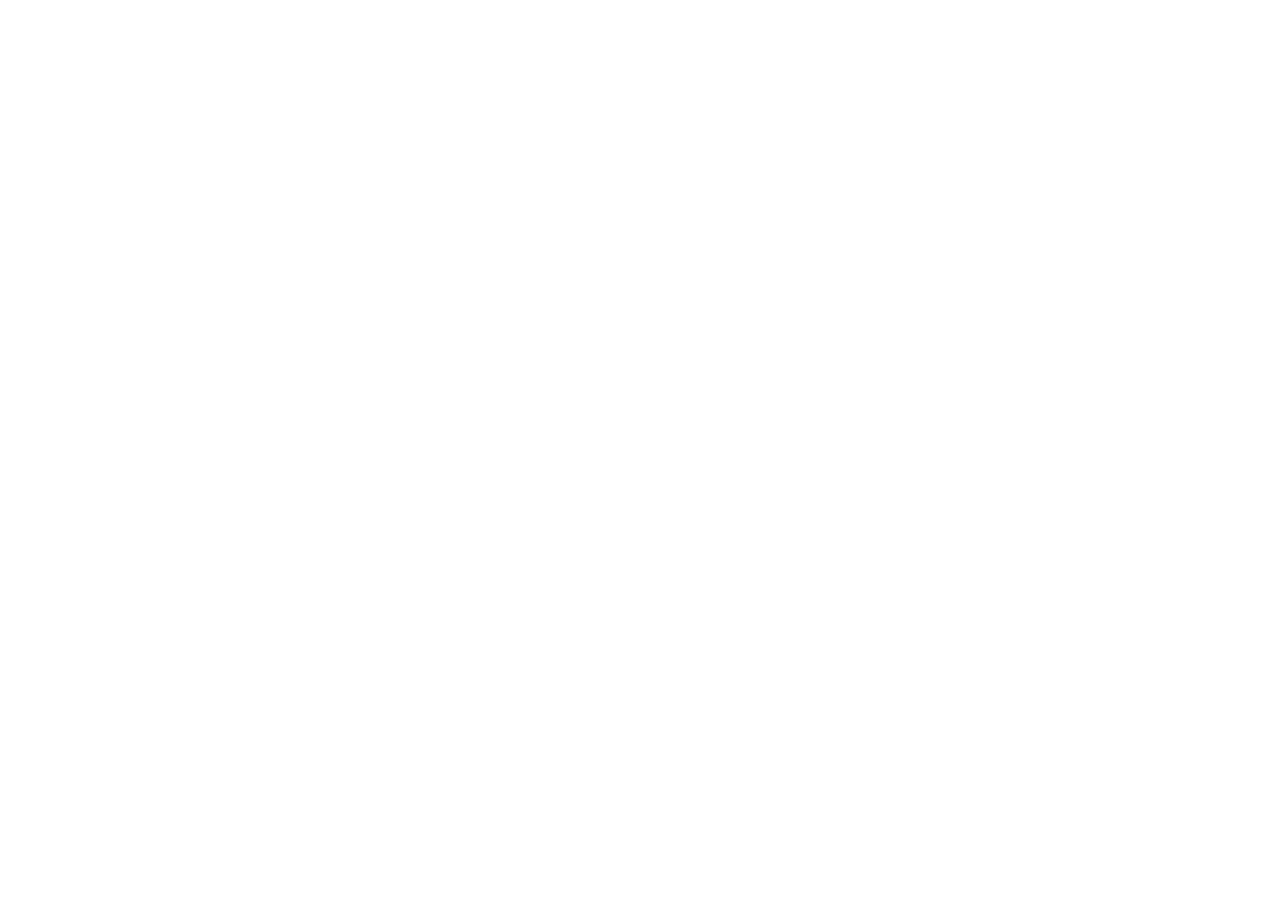
==== index.html @ 50ac06a2 "Primer commit de proyecto final JS coder" ====
<!DOCTYPE html>
<html lang="es">
<head>
    <meta charset="UTF-8">
    <meta name="viewport" content="width=device-width, initial-scale=1.0">
    <title>Inicio</title><link href="https://cdn.jsdelivr.net/npm/bootstrap@5.3.2/dist/css/bootstrap.min.css" rel="stylesheet" integrity="sha384-T3c6CoIi6uLrA9TneNEoa7RxnatzjcDSCmG1MXxSR1GAsXEV/Dwwykc2MPK8M2HN" crossorigin="anonymous">
</head>
<body>



    <script src="https://cdn.jsdelivr.net/npm/bootstrap@5.3.2/dist/js/bootstrap.bundle.min.js" integrity="sha384-C6RzsynM9kWDrMNeT87bh95OGNyZPhcTNXj1NW7RuBCsyN/o0jlpcV8Qyq46cDfL" crossorigin="anonymous"></script>
    <script src="./js/index.js"></script>
</body>
</html>
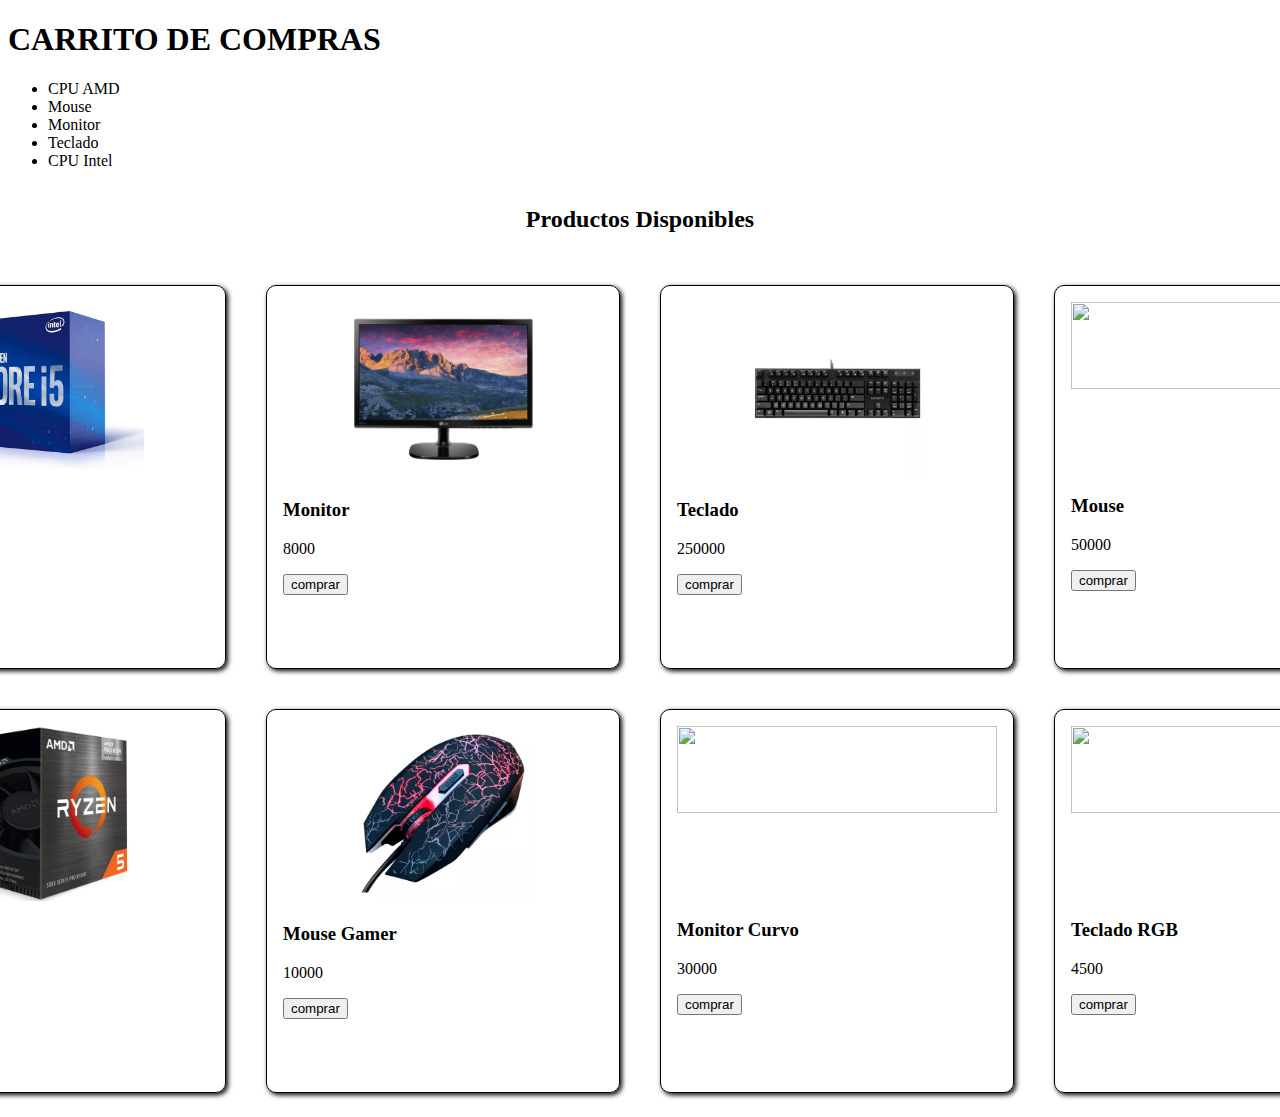
==== commit a046a74c: "2da entrega, primer commit" ====
--- a/index.html
+++ b/index.html
@@ -3,11 +3,36 @@
 <head>
     <meta charset="UTF-8">
     <meta name="viewport" content="width=device-width, initial-scale=1.0">
-    <title>Inicio</title><link href="https://cdn.jsdelivr.net/npm/bootstrap@5.3.2/dist/css/bootstrap.min.css" rel="stylesheet" integrity="sha384-T3c6CoIi6uLrA9TneNEoa7RxnatzjcDSCmG1MXxSR1GAsXEV/Dwwykc2MPK8M2HN" crossorigin="anonymous">
+    <title>Inicio</title>
+    <link href="https://cdn.jsdelivr.net/npm/bootstrap@5.3.2/dist/css/bootstrap.min.css" rel="stylesheet" integrity="sha384-T3c6CoIi6uLrA9TneNEoa7RxnatzjcDSCmG1MXxSR1GAsXEV/Dwwykc2MPK8M2HN" crossorigin="anonymous">
+    <link rel="stylesheet" href="./css/style.css">
 </head>
-<body>
+<body class="container">
+    <h1 id="tituloPrincipal">CARRITO DE COMPRAS</h1>
 
+    <!-- <p class="nombres">Procesador</p>
+    <p class="nombres">Monitor</p>
+    <p class="nombres">Mouse</p> -->
 
+    <ul class="ul">
+        <li>CPU AMD</li>    
+        <li>Mouse</li>
+        <li>Monitor</li>
+        <li>Teclado</li>
+        <li>CPU Intel</li>
+    </ul>
+    
+    <section id="seccionContenedor">
+
+    </section>
+
+    <div id="contenedor">
+
+    </div>
+
+    <div id="contenedorDeProductos">
+
+    </div>
 
     <script src="https://cdn.jsdelivr.net/npm/bootstrap@5.3.2/dist/js/bootstrap.bundle.min.js" integrity="sha384-C6RzsynM9kWDrMNeT87bh95OGNyZPhcTNXj1NW7RuBCsyN/o0jlpcV8Qyq46cDfL" crossorigin="anonymous"></script>
     <script src="./js/index.js"></script>
--- a/css/style.css
+++ b/css/style.css
@@ -0,0 +1,38 @@
+#contenedorDeProductos {
+    display: grid; 
+    grid-template-columns: repeat(4, 1fr); 
+    gap: 40px; 
+    padding: 1rem;
+    justify-content: center; 
+}
+
+.card {
+    width: 320px;
+    height: 350px;
+    border: 1px solid #000000;
+    box-shadow: 2px 2px 5px #000000;
+    border-radius: 10px;
+    overflow: hidden;
+    padding: 1rem;
+    align-items: center;
+}
+
+.card-img {
+    width: 100%;
+    height: 50%;
+    object-fit: contain;
+}
+
+.rojo {
+    color: #000000;
+    padding: 1rem;
+    display: flex;
+    justify-content: center; 
+    align-items: center;     
+}
+
+
+.nombres {
+    padding-left: 1rem;
+}
+
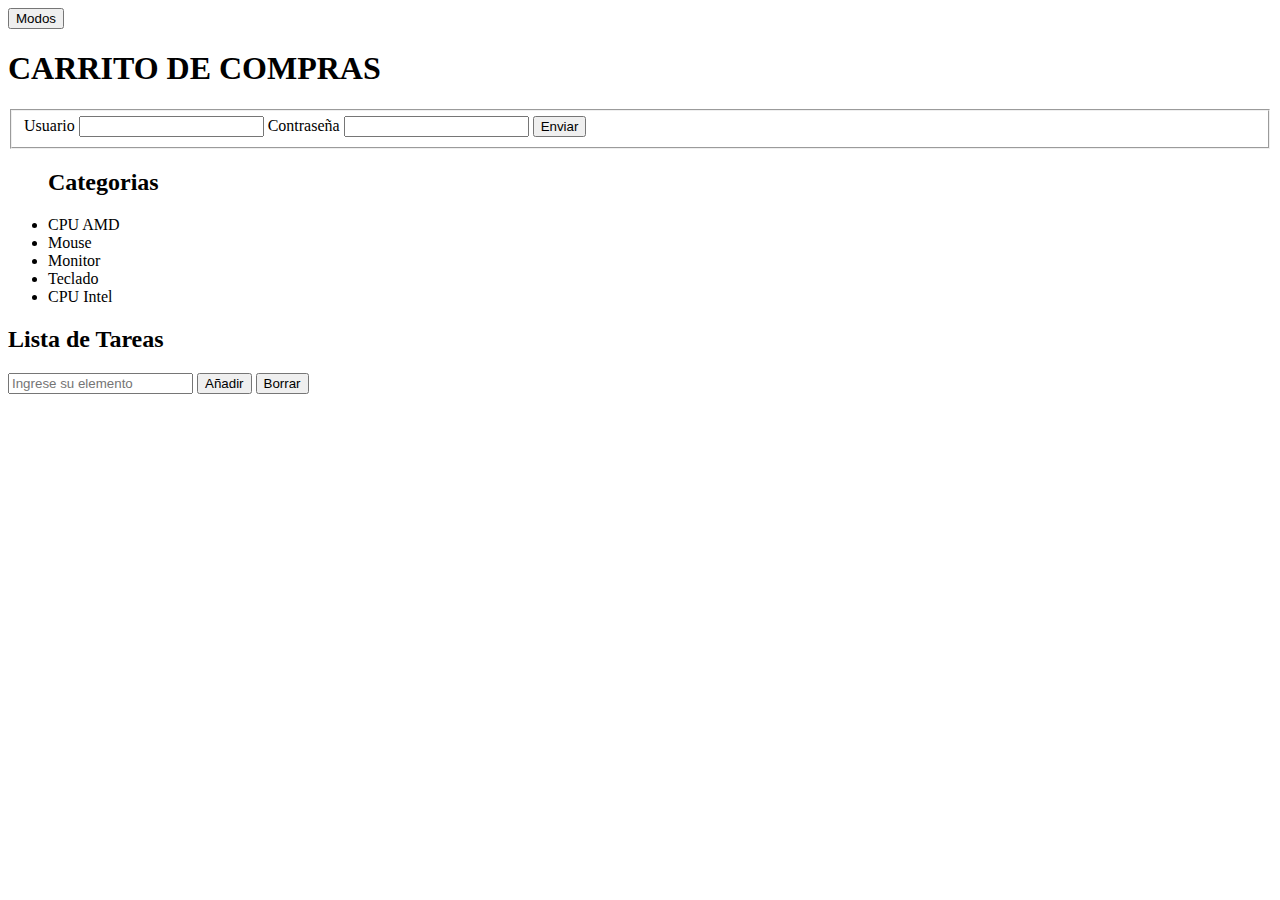
==== commit 49f3d650: "3ra entrega, agregando JSON y localStorage" ====
--- a/index.html
+++ b/index.html
@@ -3,38 +3,71 @@
 <head>
     <meta charset="UTF-8">
     <meta name="viewport" content="width=device-width, initial-scale=1.0">
-    <title>Inicio</title>
     <link href="https://cdn.jsdelivr.net/npm/bootstrap@5.3.2/dist/css/bootstrap.min.css" rel="stylesheet" integrity="sha384-T3c6CoIi6uLrA9TneNEoa7RxnatzjcDSCmG1MXxSR1GAsXEV/Dwwykc2MPK8M2HN" crossorigin="anonymous">
-    <link rel="stylesheet" href="./css/style.css">
+    <link rel="stylesheet" href="styles.css">
+    <title>Tu Tienda</title>
 </head>
-<body class="container">
-    <h1 id="tituloPrincipal">CARRITO DE COMPRAS</h1>
+<body >
+    <div class="container">
+            <button id="botonModo" class="btn btn-primary">Modos</button>
+    </div>
 
-    <!-- <p class="nombres">Procesador</p>
-    <p class="nombres">Monitor</p>
-    <p class="nombres">Mouse</p> -->
 
-    <ul class="ul">
-        <li>CPU AMD</li>    
-        <li>Mouse</li>
-        <li>Monitor</li>
-        <li>Teclado</li>
-        <li>CPU Intel</li>
-    </ul>
-    
-    <section id="seccionContenedor">
+    <div class="container hola">
+        <h1 id="tituloPrincipal">CARRITO DE COMPRAS</h1>
+
+        <form id="formulario">
+            <fieldset>
+                <label for="usuario">Usuario</label>
+                <input type="text" id="usuario">
+                <label for="contraseña">Contraseña</label>
+                <input type="text" id="contraseña">
+                <button class="btn btn-primary">Enviar</button>
+            </fieldset>
+        </form>
+    </div>
+
+    <div class="container hola2">
+        <ul class="ul">
+            <h2>Categorias</h2>
+            <li>CPU AMD</li>
+            <li>Mouse</li>
+            <li>Monitor</li>
+            <li>Teclado</li>
+            <li>CPU Intel</li>
+        </ul>
+    </div>
+
+    <div class="container">
+        <h2>Lista de Tareas</h2>
+        <input type="text" id="tareasInput" placeholder="Ingrese su elemento">
+        <button class="btn btn-primary" onclick="agregarTarea()">Añadir</button>
+        <button class="btn btn-danger" onclick="eliminarTarea()">Borrar</button>
+
+        <ul id="listaTareas"></ul>
+    </div>
+
+    <section id="seccionContenedor" class="container">
 
     </section>
 
-    <div id="contenedor">
+    <div id="contenedor" class="container">
 
     </div>
 
-    <div id="contenedorDeProductos">
+    <div id="contenedorDeProductos" class="container">
 
     </div>
 
-    <script src="https://cdn.jsdelivr.net/npm/bootstrap@5.3.2/dist/js/bootstrap.bundle.min.js" integrity="sha384-C6RzsynM9kWDrMNeT87bh95OGNyZPhcTNXj1NW7RuBCsyN/o0jlpcV8Qyq46cDfL" crossorigin="anonymous"></script>
-    <script src="./js/index.js"></script>
+    <section id="contenedorCarrito" class="container">
+
+    </section>
+
+    <div id="carrito" class="container"></div>
+    <div id="total" class="container"></div>
+    <div id="final" class="container"></div>
+    
+     <script src="https://cdn.jsdelivr.net/npm/bootstrap@5.3.2/dist/js/bootstrap.bundle.min.js" integrity="sha384-C6RzsynM9kWDrMNeT87bh95OGNyZPhcTNXj1NW7RuBCsyN/o0jlpcV8Qyq46cDfL" crossorigin="anonymous"></script>
+    <script src="./hola.js"></script>
 </body>
 </html>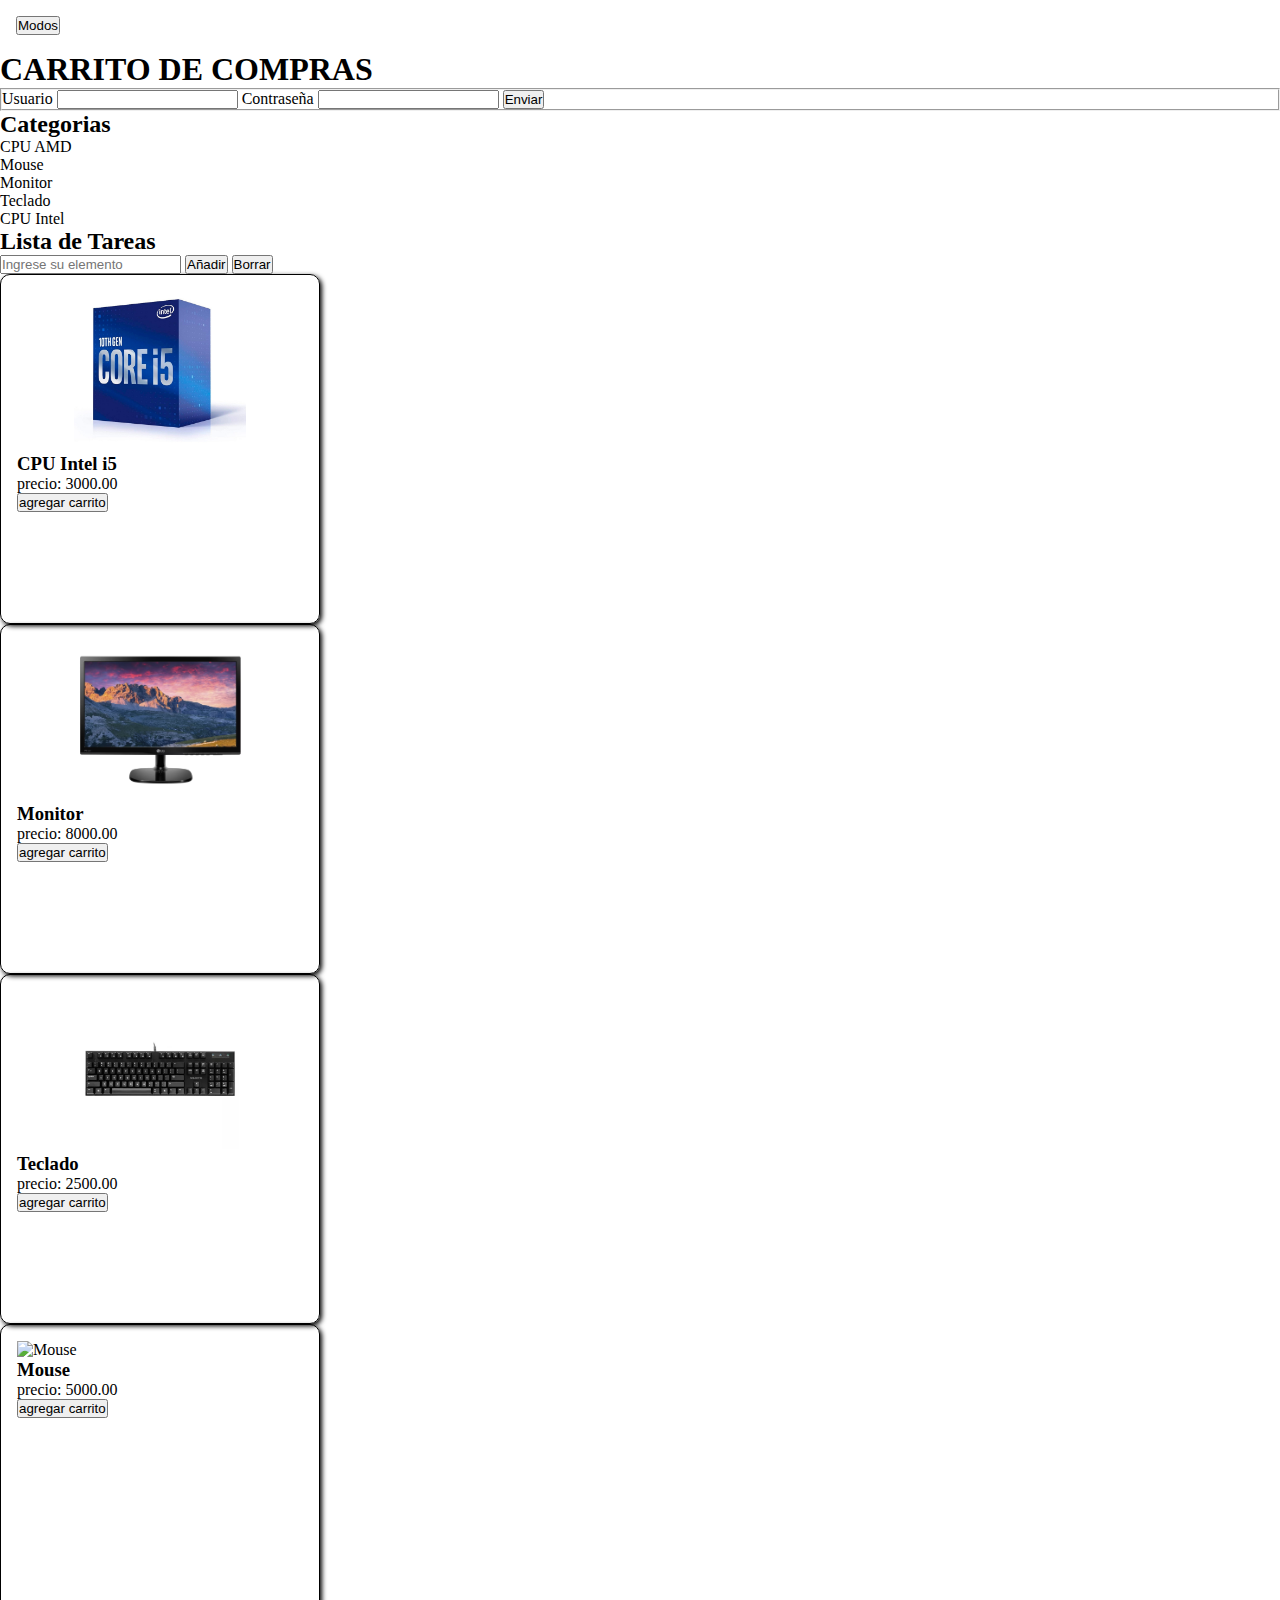
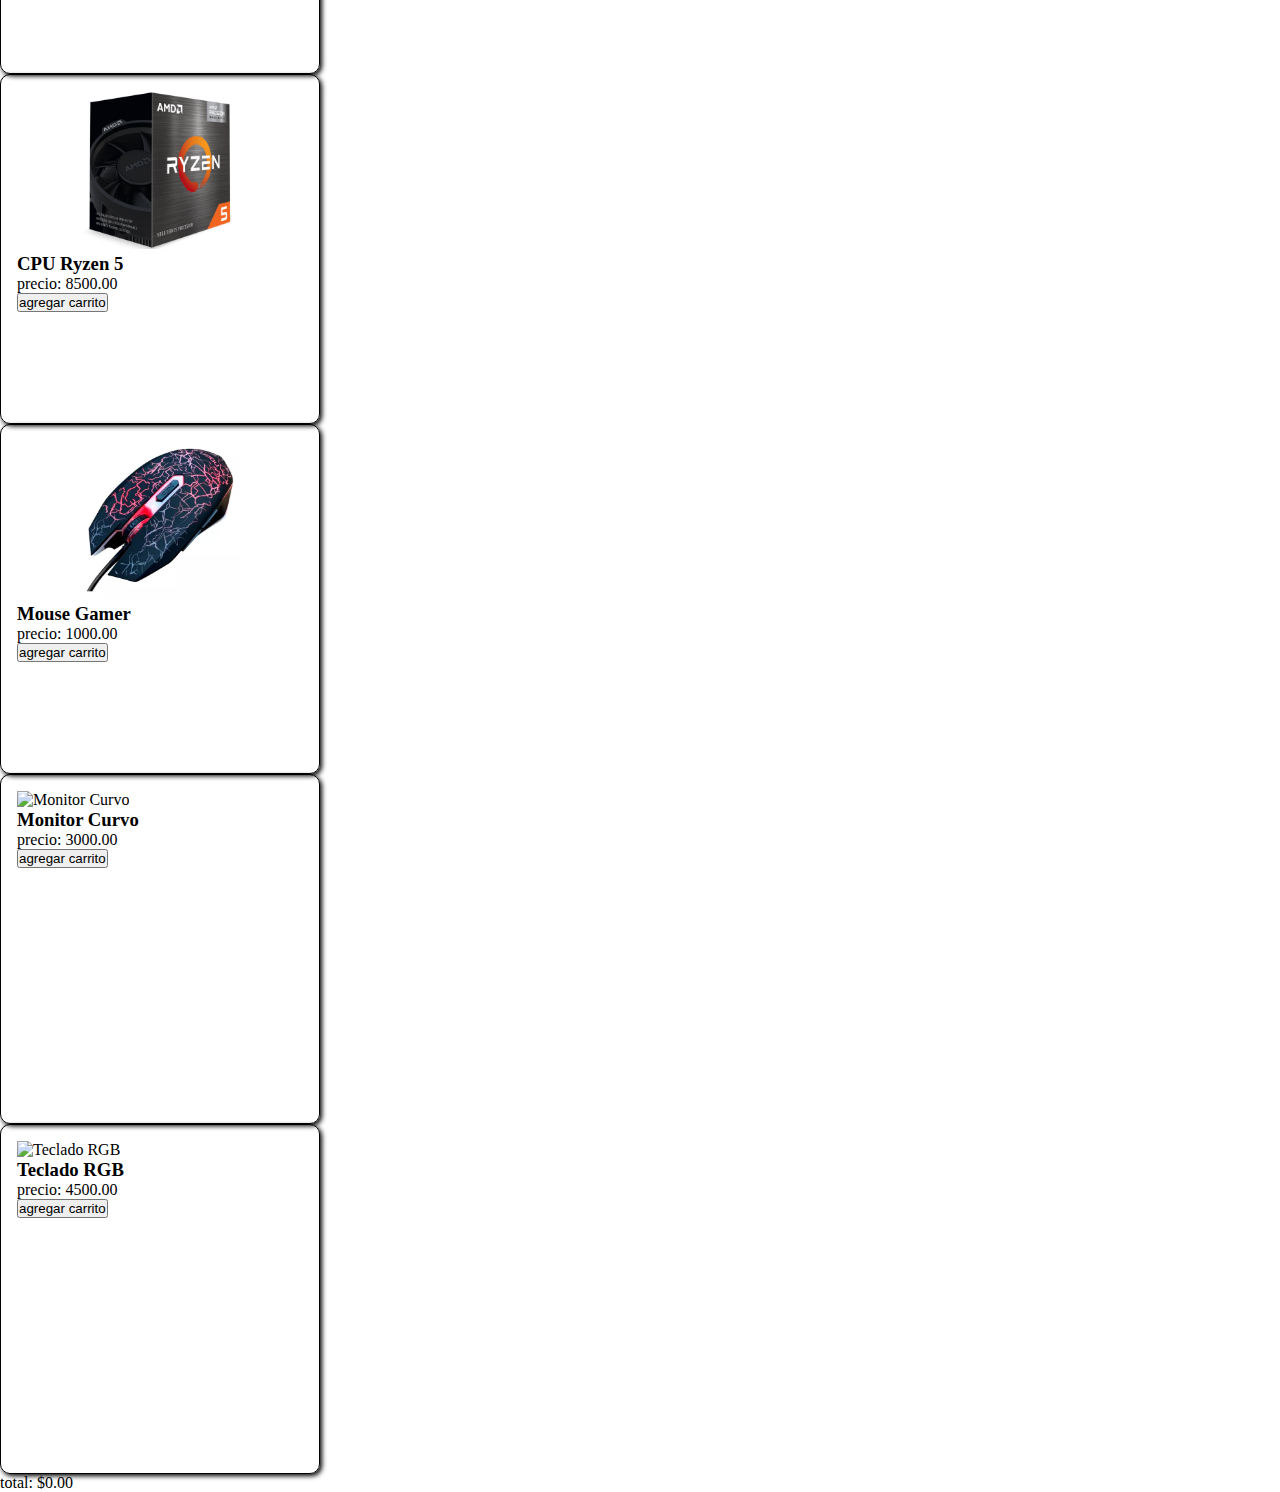
==== commit b8be5ed0: "3ra entrega, agregando JSON y localStorage2" ====
--- a/index.html
+++ b/index.html
@@ -1,15 +1,18 @@
 <!DOCTYPE html>
 <html lang="es">
+
 <head>
     <meta charset="UTF-8">
     <meta name="viewport" content="width=device-width, initial-scale=1.0">
-    <link href="https://cdn.jsdelivr.net/npm/bootstrap@5.3.2/dist/css/bootstrap.min.css" rel="stylesheet" integrity="sha384-T3c6CoIi6uLrA9TneNEoa7RxnatzjcDSCmG1MXxSR1GAsXEV/Dwwykc2MPK8M2HN" crossorigin="anonymous">
-    <link rel="stylesheet" href="styles.css">
+    <link href="https://cdn.jsdelivr.net/npm/bootstrap@5.3.2/dist/css/bootstrap.min.css" rel="stylesheet"
+        integrity="sha384-T3c6CoIi6uLrA9TneNEoa7RxnatzjcDSCmG1MXxSR1GAsXEV/Dwwykc2MPK8M2HN" crossorigin="anonymous">
+    <link rel="stylesheet" href="./css/style.css">
     <title>Tu Tienda</title>
 </head>
-<body >
+
+<body>
     <div class="container">
-            <button id="botonModo" class="btn btn-primary">Modos</button>
+        <button id="botonModo" class="btn btn-primary">Modos</button>
     </div>
 
 
@@ -66,8 +69,11 @@
     <div id="carrito" class="container"></div>
     <div id="total" class="container"></div>
     <div id="final" class="container"></div>
-    
-     <script src="https://cdn.jsdelivr.net/npm/bootstrap@5.3.2/dist/js/bootstrap.bundle.min.js" integrity="sha384-C6RzsynM9kWDrMNeT87bh95OGNyZPhcTNXj1NW7RuBCsyN/o0jlpcV8Qyq46cDfL" crossorigin="anonymous"></script>
-    <script src="./hola.js"></script>
+
+    <script src="https://cdn.jsdelivr.net/npm/bootstrap@5.3.2/dist/js/bootstrap.bundle.min.js"
+        integrity="sha384-C6RzsynM9kWDrMNeT87bh95OGNyZPhcTNXj1NW7RuBCsyN/o0jlpcV8Qyq46cDfL"
+        crossorigin="anonymous"></script>
+    <script src="./js/index.js"></script>
 </body>
+
 </html>--- a/css/style.css
+++ b/css/style.css
@@ -0,0 +1,43 @@
+*{
+    margin: 0;
+    padding: 0;
+    box-sizing: border-box;
+}
+
+.dark{
+    background-color: #b4a0f3;
+    color: #000000;
+}
+
+.claro{
+    background-color: white;
+}
+
+#botonModo{
+    margin: 1rem;
+}
+
+
+
+.card {
+    width: 320px;
+    height: 350px;
+    border: 1px solid #000000;
+    box-shadow: 2px 2px 5px #000000;
+    border-radius: 10px;
+    overflow: hidden;
+    padding: 1rem;
+    align-items: center;
+}
+
+.card img {
+    width: 100%;
+    height: 50%;
+    object-fit: contain;
+}
+
+
+.boton-tarjeta{
+    padding: 0.2rem;
+    border-radius: 5px;
+}